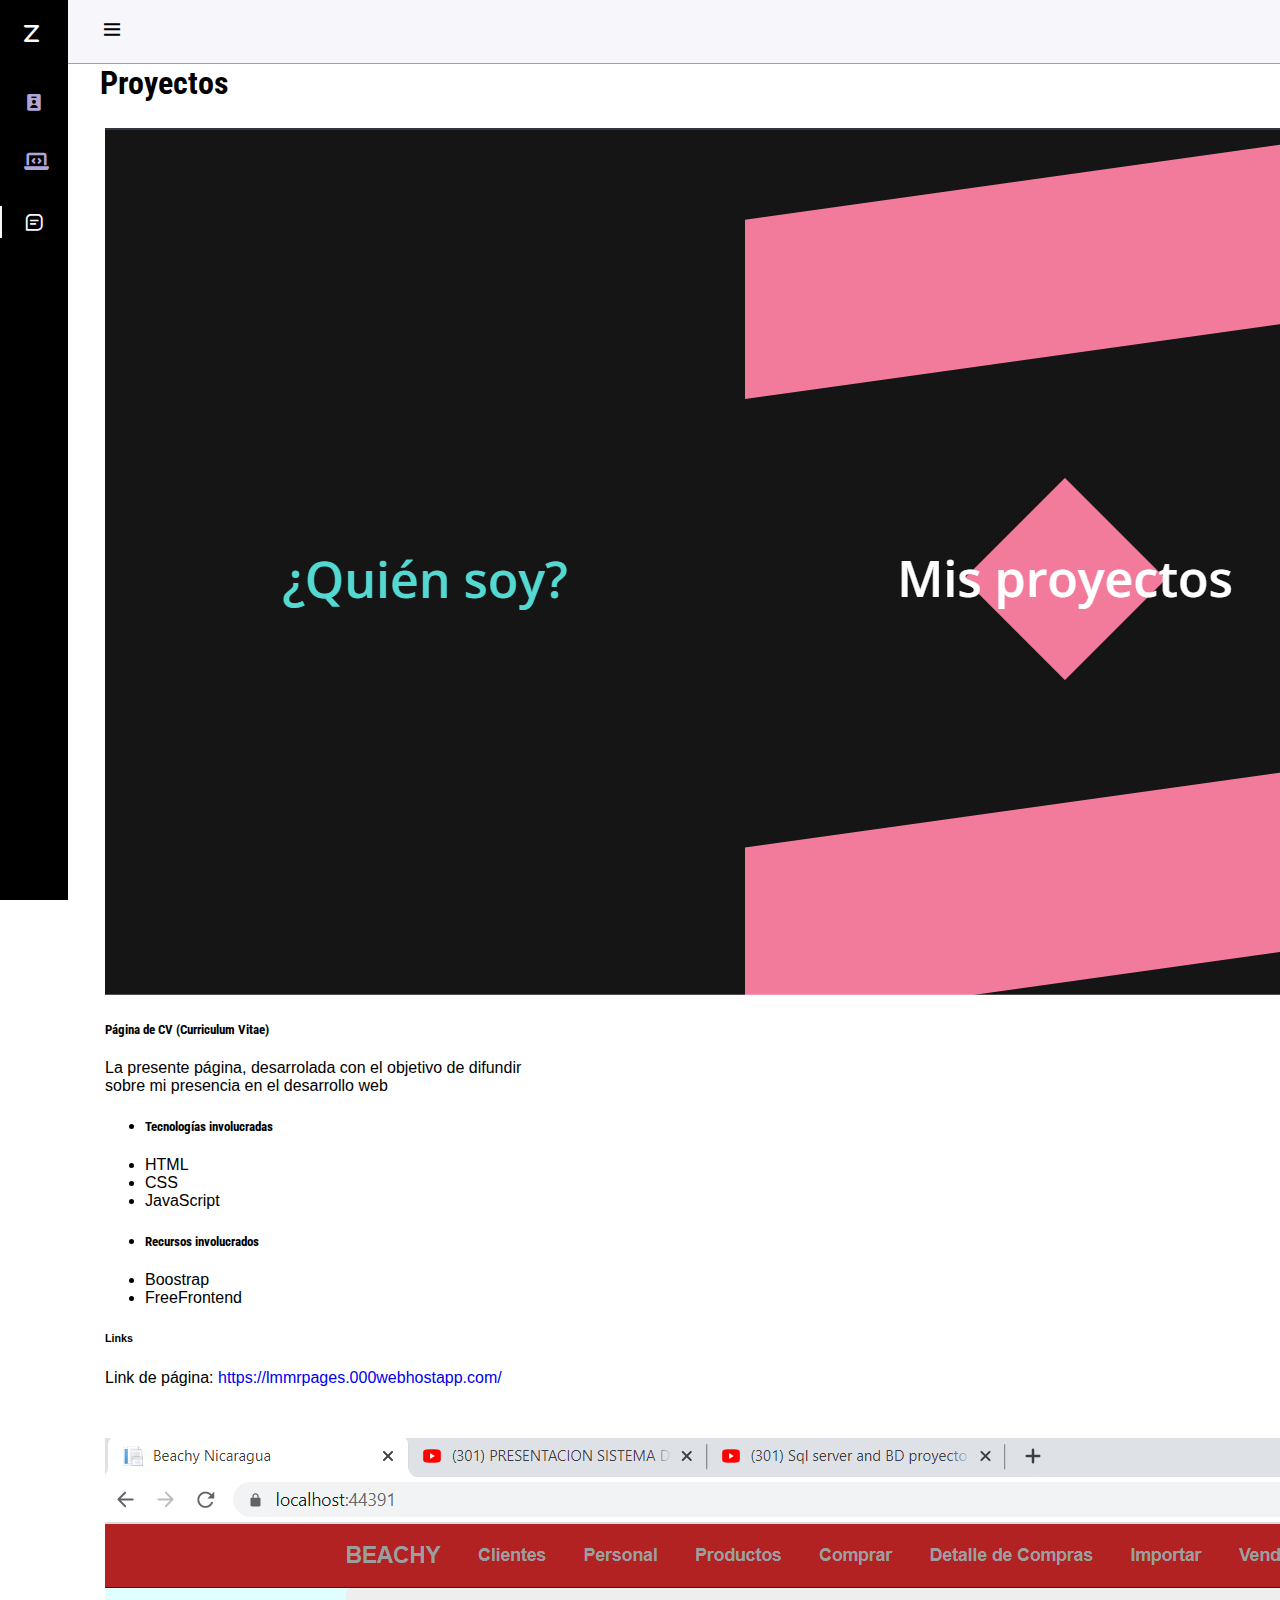
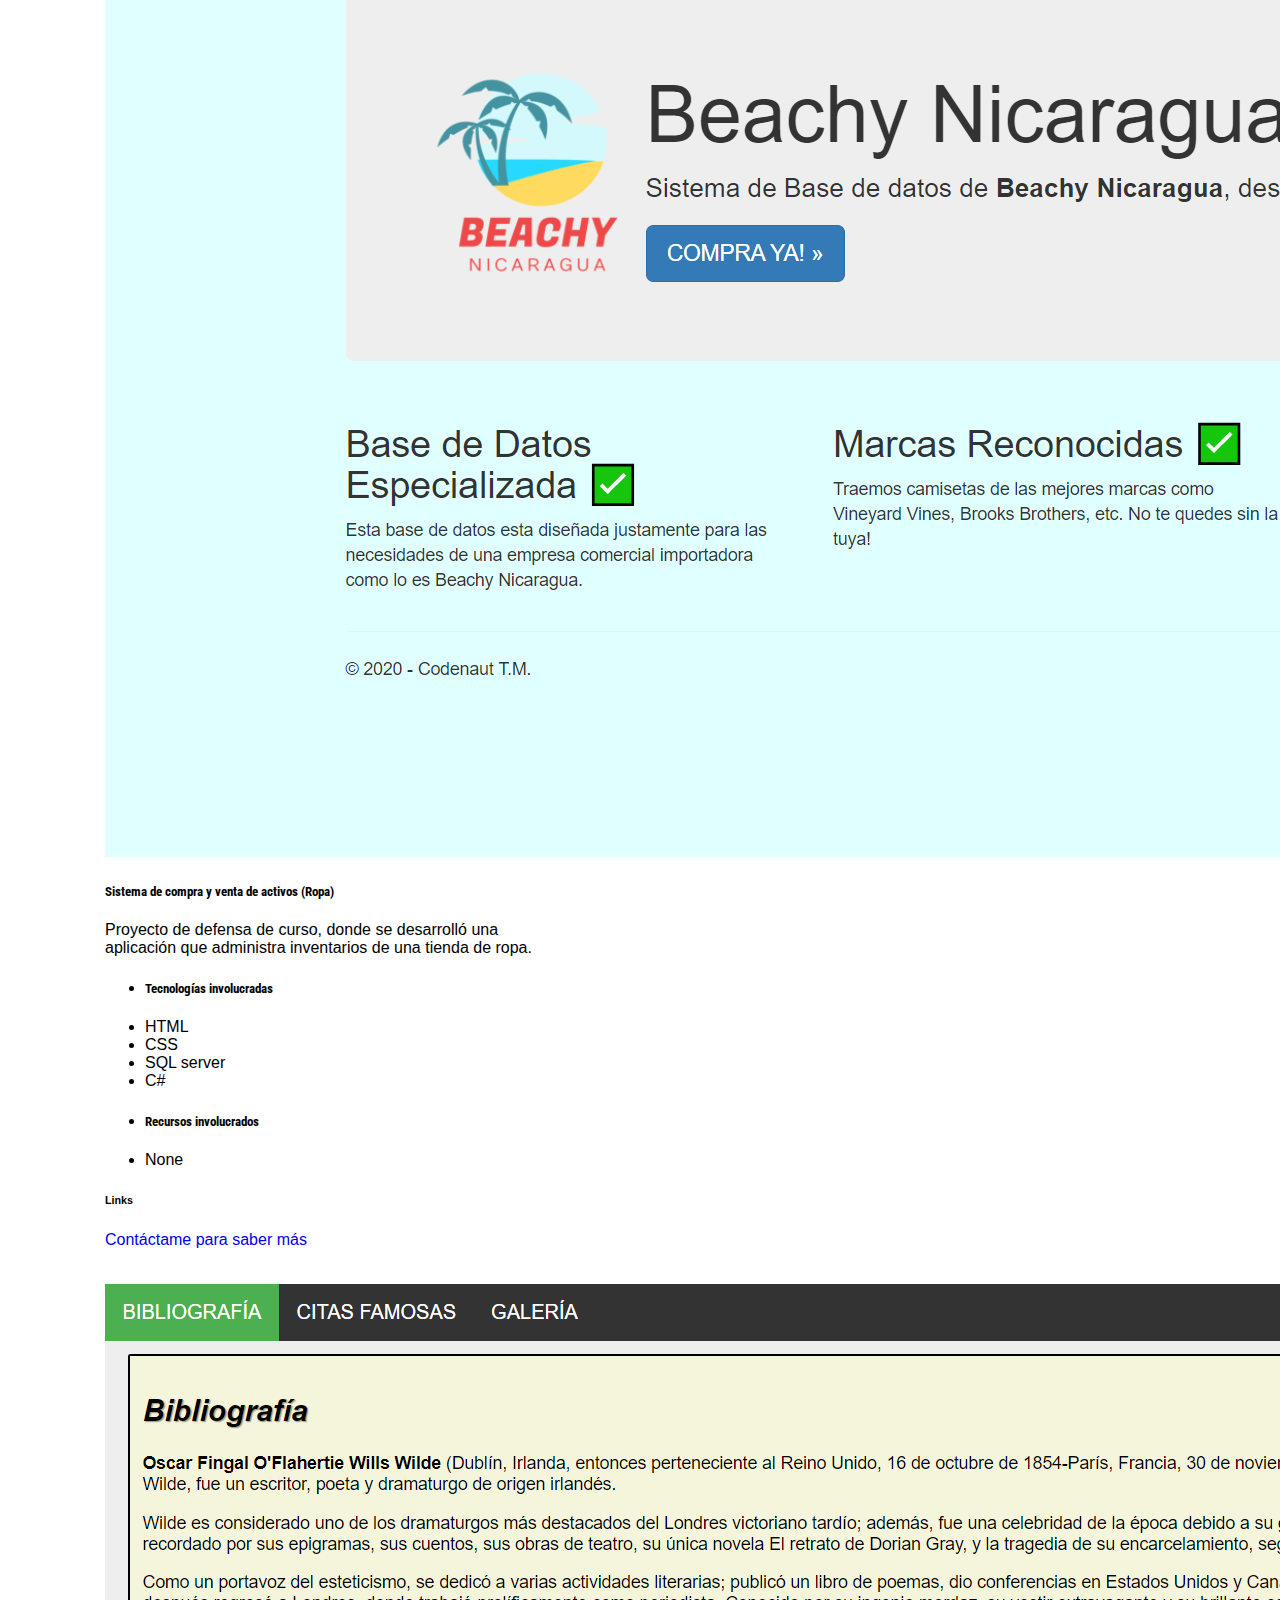
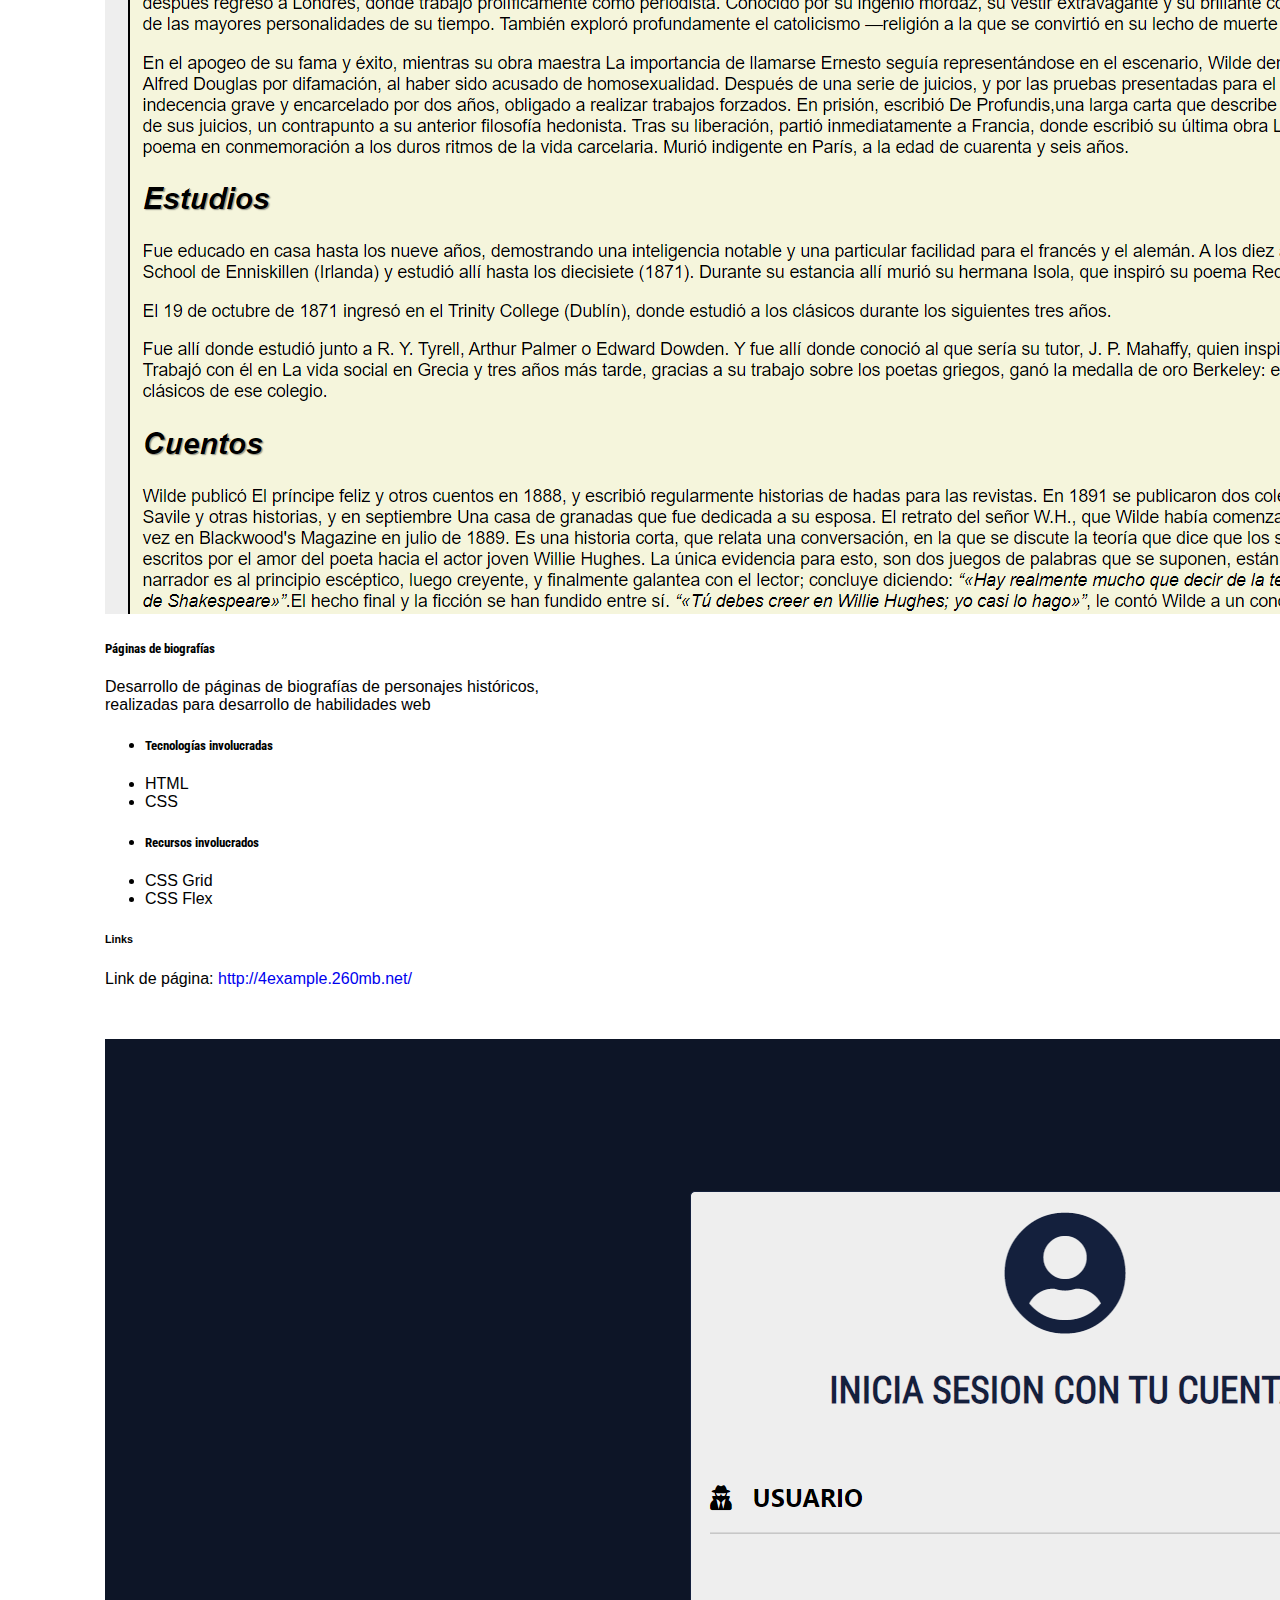
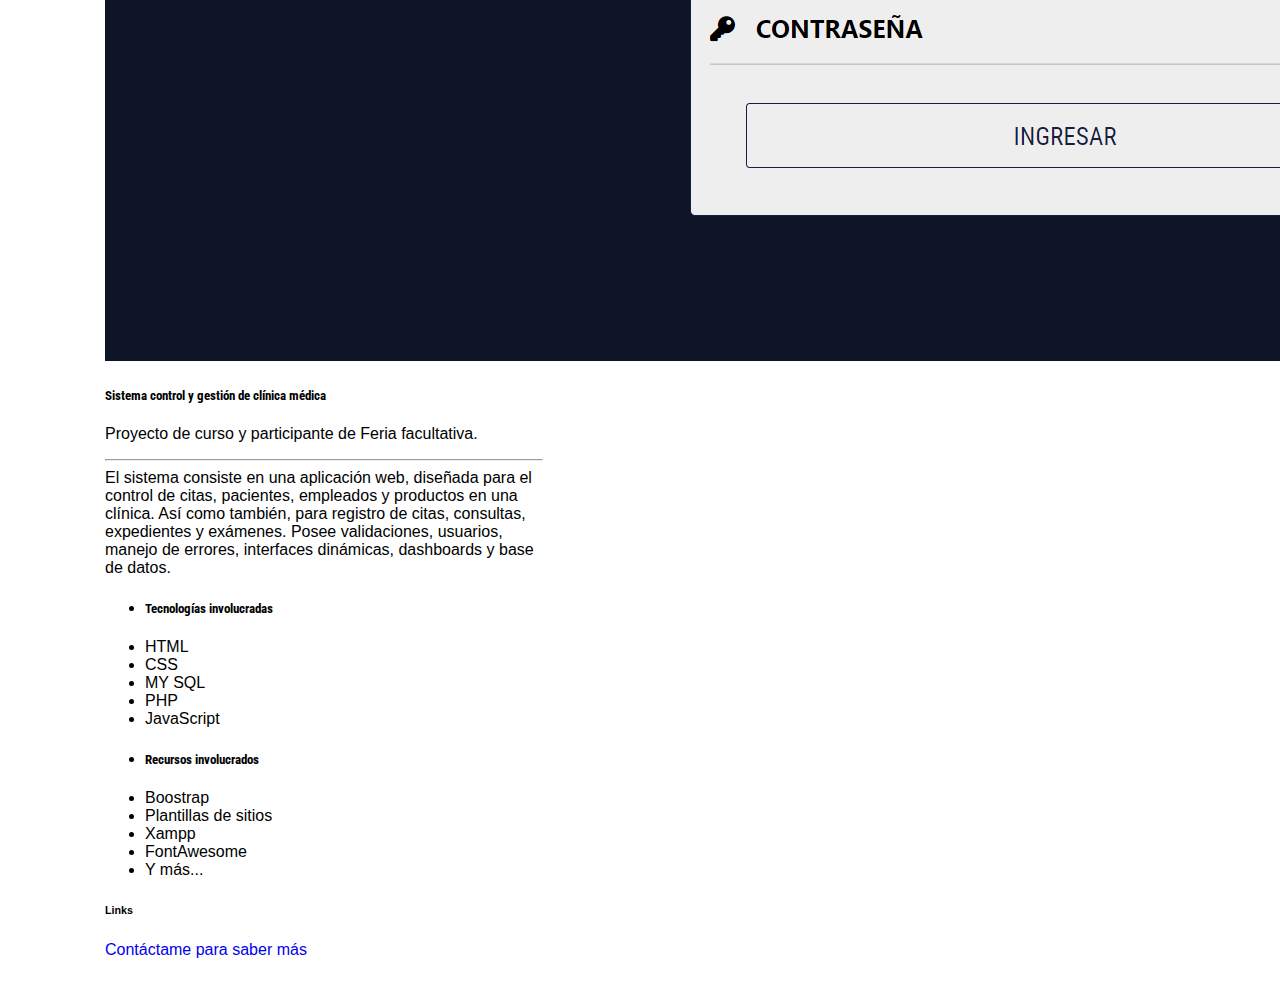
==== Proyects.html @ c34e7e28 "V1" ====
<!DOCTYPE html>
<html lang="en">
<head>
    <meta charset="UTF-8">
    <meta http-equiv="X-UA-Compatible" content="IE=edge">
    <meta name="viewport" content="width=device-width, initial-scale=1.0">
    <title>Proyectos</title>
    <!--Boostrap-->
    <!-- CSS only -->
    <link href="https://cdn.jsdelivr.net/npm/bootstrap@5.2.0-beta1/dist/css/bootstrap.min.css" rel="stylesheet" integrity="sha384-0evHe/X+R7YkIZDRvuzKMRqM+OrBnVFBL6DOitfPri4tjfHxaWutUpFmBp4vmVor" crossorigin="anonymous">
    <link rel="stylesheet" href="https://cdnjs.cloudflare.com/ajax/libs/jquery/3.2.1/jquery.min.js">
    <link rel="stylesheet" href="https://cdn.jsdelivr.net/npm/bootstrap@5.0.0-beta1/dist/js/bootstrap.bundle.min.js">
    <link rel="stylesheet" href="https://cdn.jsdelivr.net/npm/boxicons@latest/css/boxicons.min.css">
    <!--Iconos-->
    <link rel="stylesheet" href="https://cdnjs.cloudflare.com/ajax/libs/font-awesome/6.1.1/css/all.min.css">
    
    <!--Styles customs-->
    <link rel="stylesheet" href="stylewho.css">
    <!--Fonts-->
    <link rel="preconnect" href="https://fonts.googleapis.com">
    <link rel="preconnect" href="https://fonts.gstatic.com" crossorigin>
    <link href="https://fonts.googleapis.com/css2?family=Roboto+Condensed:wght@400;700&display=swap" rel="stylesheet">
</head>
<body id="body-pd">
  <header class="header" id="header" style="border-bottom: 1px solid rgb(160, 160, 160) ;">
      <div class="header_toggle"> <i class='bx bx-menu' id="header-toggle"></i> </div>
  </header>
  <div class="l-navbar" id="nav-bar">
    <nav class="nav">
        <div> <a href="index.html" class="nav_logo"> <i class="fa-solid fa-z nav_icon" style="color: white;"></i> <span class="nav_logo-name">ukhu</span> </a>
            <div class="nav_list"> 
                <a href="Who.html" class="nav_link"> <i class='bx bxs-user-badge nav_icon'></i> <span class="nav_name">Who am I?</span> </a> 
                <a href="Proyects.html" class="nav_link" > <i class="fa-solid fa-laptop-code nav_icon"></i></i> <span class="nav_name">Proyects</span> </a> 
                <a href="Contact.html" class="nav_link active"> <i class='bx bx-message-square-detail nav_icon'></i> <span class="nav_name">Contact me</span> </a> 
    </nav>
  </div>
    <h1>Proyectos</h1>
    <!--Main content-->
    <div class="container-fluid row">
        <div class="col-md-1">

        </div>
        <div class="card col-12 col-md-4">
            <img src="Img/P1.png" class="card-img-top" alt="Proyecto 1">
            <div class="card-body">
              <h5 class="card-title">Página de CV (Curriculum Vitae)</h5>
              <p class="card-text">La presente página, desarrolada con el objetivo de difundir sobre mi presencia en el desarrollo web</p>
            </div>
            
            <ul class="list-group list-group-flush">
                
                <li class="list-group-item"><h5 class="card-title">Tecnologías involucradas</h5></li>
                <li class="list-group-item">HTML</li>
                <li class="list-group-item">CSS</li>
                <li class="list-group-item">JavaScript</li>
                <li class="list-group-item"><h5 class="card-title">Recursos involucrados</h5></li>
                <li class="list-group-item">Boostrap</li>
                <li class="list-group-item">FreeFrontend</li>

            </ul>
            <div class="card-body">
                <h6 class="card-title">Links</h6>
              <p>Link de página: <a href="https://lmmrpages.000webhostapp.com/" class="card-link">https://lmmrpages.000webhostapp.com/</a></p>
            </div>
        </div>
        <div class="col-md-1">

        </div>
        <div class="card  col-12 col-md-4">
        <img src="Img/IMG.png" class="card-img-top" alt="Proyecto 2">
        <div class="card-body">
            <h5 class="card-title">Sistema de compra y venta de activos (Ropa)</h5>
            <p class="card-text">Proyecto de defensa de curso, donde se desarrolló una aplicación que administra inventarios de una tienda de ropa.</p>
        </div>
        <ul class="list-group list-group-flush">
            <li class="list-group-item"><h5 class="card-title">Tecnologías involucradas</h5></li>
                <li class="list-group-item">HTML</li>
                <li class="list-group-item">CSS</li>
                <li class="list-group-item">SQL server</li>
                <li class="list-group-item">C#</li>
                <li class="list-group-item"><h5 class="card-title">Recursos involucrados</h5></li>
                <li class="list-group-item">None</li>
        </ul>
        <div class="card-body">
            <h6 class="card-title">Links</h6>
            <a href="Contact.html" class="card-link">Contáctame para saber más</a>
        </div>
        </div>

    </div>
    <div class="container-fluid row">
        <div class="col-md-1">

        </div>
        <div class="card col-12 col-md-4">
            <img src="Img/Páginas.png" class="card-img-top" alt="Proyecto 3">
            <div class="card-body">
              <h5 class="card-title">Páginas de biografías</h5>
              <p class="card-text">Desarrollo de páginas de biografías de personajes históricos, realizadas para desarrollo de habilidades web</p>
            </div>
            
            <ul class="list-group list-group-flush">
                
                <li class="list-group-item"><h5 class="card-title">Tecnologías involucradas</h5></li>
                <li class="list-group-item">HTML</li>
                <li class="list-group-item">CSS</li>
                <li class="list-group-item"><h5 class="card-title">Recursos involucrados</h5></li>
                <li class="list-group-item">CSS Grid</li>
                <li class="list-group-item">CSS Flex</li>

            </ul>
            <div class="card-body">
                <h6 class="card-title">Links</h6>
              <p>Link de página: <a href="http://4example.260mb.net/" class="card-link">http://4example.260mb.net/</a></p>
            </div>
        </div>
        <div class="col-md-1">

        </div>
        <div class="card  col-12 col-md-4">
        <img src="Img/SistemaClinica.png" class="card-img-top" alt="Proyecto 4">
        <div class="card-body">
            <h5 class="card-title">Sistema control y gestión de clínica médica</h5>
            <p class="card-text">Proyecto de curso y participante de Feria facultativa. <hr>
            El sistema consiste en una aplicación web, diseñada para el control de citas, pacientes, empleados y productos en una clínica. Así como también, para registro de citas, consultas,
        expedientes y exámenes. Posee validaciones, usuarios, manejo de errores, interfaces dinámicas, dashboards y base de datos.</p>
        </div>
        <ul class="list-group list-group-flush">
            <li class="list-group-item"><h5 class="card-title">Tecnologías involucradas</h5></li>
                <li class="list-group-item">HTML</li>
                <li class="list-group-item">CSS</li>
                <li class="list-group-item">MY SQL</li>
                <li class="list-group-item">PHP</li>
                <li class="list-group-item">JavaScript</li>
                <li class="list-group-item"><h5 class="card-title">Recursos involucrados</h5></li>
                <li class="list-group-item">Boostrap</li>
                <li class="list-group-item">Plantillas de sitios</li>
                <li class="list-group-item">Xampp</li>
                <li class="list-group-item">FontAwesome</li>
                <li class="list-group-item">Y más...</li>
        </ul>
        <div class="card-body">
            <h6 class="card-title">Links</h6>
            <a href="/Contact.html" class="card-link">Contáctame para saber más</a>
        </div>
        </div>

    </div>
    <!-- JavaScript Bundle with Popper -->
    <script src="https://cdn.jsdelivr.net/npm/bootstrap@5.2.0-beta1/dist/js/bootstrap.bundle.min.js" integrity="sha384-pprn3073KE6tl6bjs2QrFaJGz5/SUsLqktiwsUTF55Jfv3qYSDhgCecCxMW52nD2" crossorigin="anonymous"></script>
    <script src="script.js"></script>
</body>
</html>
---- stylewho.css ----
*, nav{
    font-family: 'Open Sans', sans-serif;
    text-decoration: none;
}
body h1,h2,h3,h4,h5{
    font-family: 'Roboto Condensed', sans-serif;
    font-weight: bold
}

ul li p{
    font-weight: lighter;
}
@import url("https://fonts.googleapis.com/css2?family=Nunito:wght@400;600;700&display=swap");:root{--header-height: 3rem;--nav-width: 68px;--first-color: black;--first-color-light: #AFA5D9;--white-color: #F7F6FB;--body-font: 'Nunito', sans-serif;--normal-font-size: 1rem;--z-fixed: 100}*,::before,::after{box-sizing: border-box}body{position: relative;margin: var(--header-height) 0 0 0;padding: 0 1rem;font-family: var(--body-font);font-size: var(--normal-font-size);transition: .5s}a{text-decoration: none}.header{width: 100%;height: var(--header-height);position: fixed;top: 0;left: 0;display: flex;align-items: center;justify-content: space-between;padding: 0 1rem;background-color: var(--white-color);z-index: var(--z-fixed);transition: .5s}.header_toggle{color: var(--first-color);font-size: 1.5rem;cursor: pointer}.header_img{width: 35px;height: 35px;display: flex;justify-content: center;border-radius: 50%;overflow: hidden}.header_img img{width: 40px}.l-navbar{position: fixed;top: 0;left: -30%;width: var(--nav-width);height: 100vh;background-color: var(--first-color);padding: .5rem 1rem 0 0;transition: .5s;z-index: var(--z-fixed)}.nav{height: 100%;display: flex;flex-direction: column;justify-content: space-between;overflow: hidden}.nav_logo, .nav_link{display: grid;grid-template-columns: max-content max-content;align-items: center;column-gap: 1rem;padding: .5rem 0 .5rem 1.5rem}.nav_logo{margin-bottom: 2rem}.nav_logo-icon{font-size: 1.25rem;color: var(--white-color)}.nav_logo-name{color: var(--white-color);font-weight: 700}.nav_link{position: relative;color: var(--first-color-light);margin-bottom: 1.5rem;transition: .3s}.nav_link:hover{color: var(--white-color)}.nav_icon{font-size: 1.25rem}.show{left: 0}.body-pd{padding-left: calc(var(--nav-width) + 1rem)}.active{color: var(--white-color)}.active::before{content: '';position: absolute;left: 0;width: 2px;height: 32px;background-color: var(--white-color)}.height-100{height:100vh}@media screen and (min-width: 768px){body{margin: calc(var(--header-height) + 1rem) 0 0 0;padding-left: calc(var(--nav-width) + 2rem)}.header{height: calc(var(--header-height) + 1rem);padding: 0 2rem 0 calc(var(--nav-width) + 2rem)}.header_img{width: 40px;height: 40px}.header_img img{width: 45px}.l-navbar{left: 0;padding: 1rem 1rem 0 0}.show{width: calc(var(--nav-width) + 156px)}.body-pd{padding-left: calc(var(--nav-width) + 188px)}}
.columna{
    background-color: #eee;
    border: 1px solid black ;
    border-radius: 5px ;
    box-shadow: 2px 2px 2px 1px rgba(0, 0, 0, 0.2);
    
}
.uno{
    margin-top: 10px;
}
.dos{
    margin-top: 10px;
    margin-bottom: 10px;
}
.foot3r{
    background-color: #eee;
    border: 1px solid black ;
    border-radius: 5px ;
    box-shadow: 2px 2px 2px 1px rgba(0, 0, 0, 0.2);
    margin-bottom: 10px;
    color: black;
    height: auto;
    padding: 3px;
}
.fot{
    display: flex;
    justify-content: space-around;
}
.fot button{
    border: 1px solid black;
    border-radius: 5px;
    box-shadow: 2px 2px 2px 1px rgba(0, 0, 0, 0.2);
    transition: 1s;
}
ul a{
    text-decoration: none;
    color: black;
    font-size: 20px;
    transition: 1s;
}
ul a:hover{

    text-decoration: none;
    font-size: 25px;
    color: white;
    
    font-weight: bold;

}
ul button:hover{
    background-color: black;

}
.foot3r ul{
    list-style: none;
    padding: 0;
    margin: 0;
}
.nav a{
    transition: 1sg;
}
.nav a:hover{
    font-size: 20px;
    text-decoration: none;
}
.accordion-collapse{
    width: 100%;
    transition: 1s;
}
.accordion{
    box-shadow: 4px 4px 4px 0.5px rgba(0, 0, 0, 0.2);
}
.accordion-collapse:hover{
    font-size: 16.5px;
}
.card{
    width: 35vw;
    padding: 5px;
    margin-bottom: 25px;
    transition: 1s;
}
.card:hover{
    transform: scale(1.01);
    box-shadow: 2px 2px 2px 1px rgba(0, 0, 0, 0.2);
}
.BasicInfo li{
    font-size: 16px;
    list-style-type: none;
    
}
@media only screen and (min-width: 768px){
}
@media only screen and (max-width: 500px){
    .disapear{
        max-width: 0px;
        margin: 0;
        padding: 0;
    }
    .card{
        width: 100vw;
        margin-bottom: 10px;
        
    }
    .foot3r, .dos{
        max-width: 95%;
    }
}
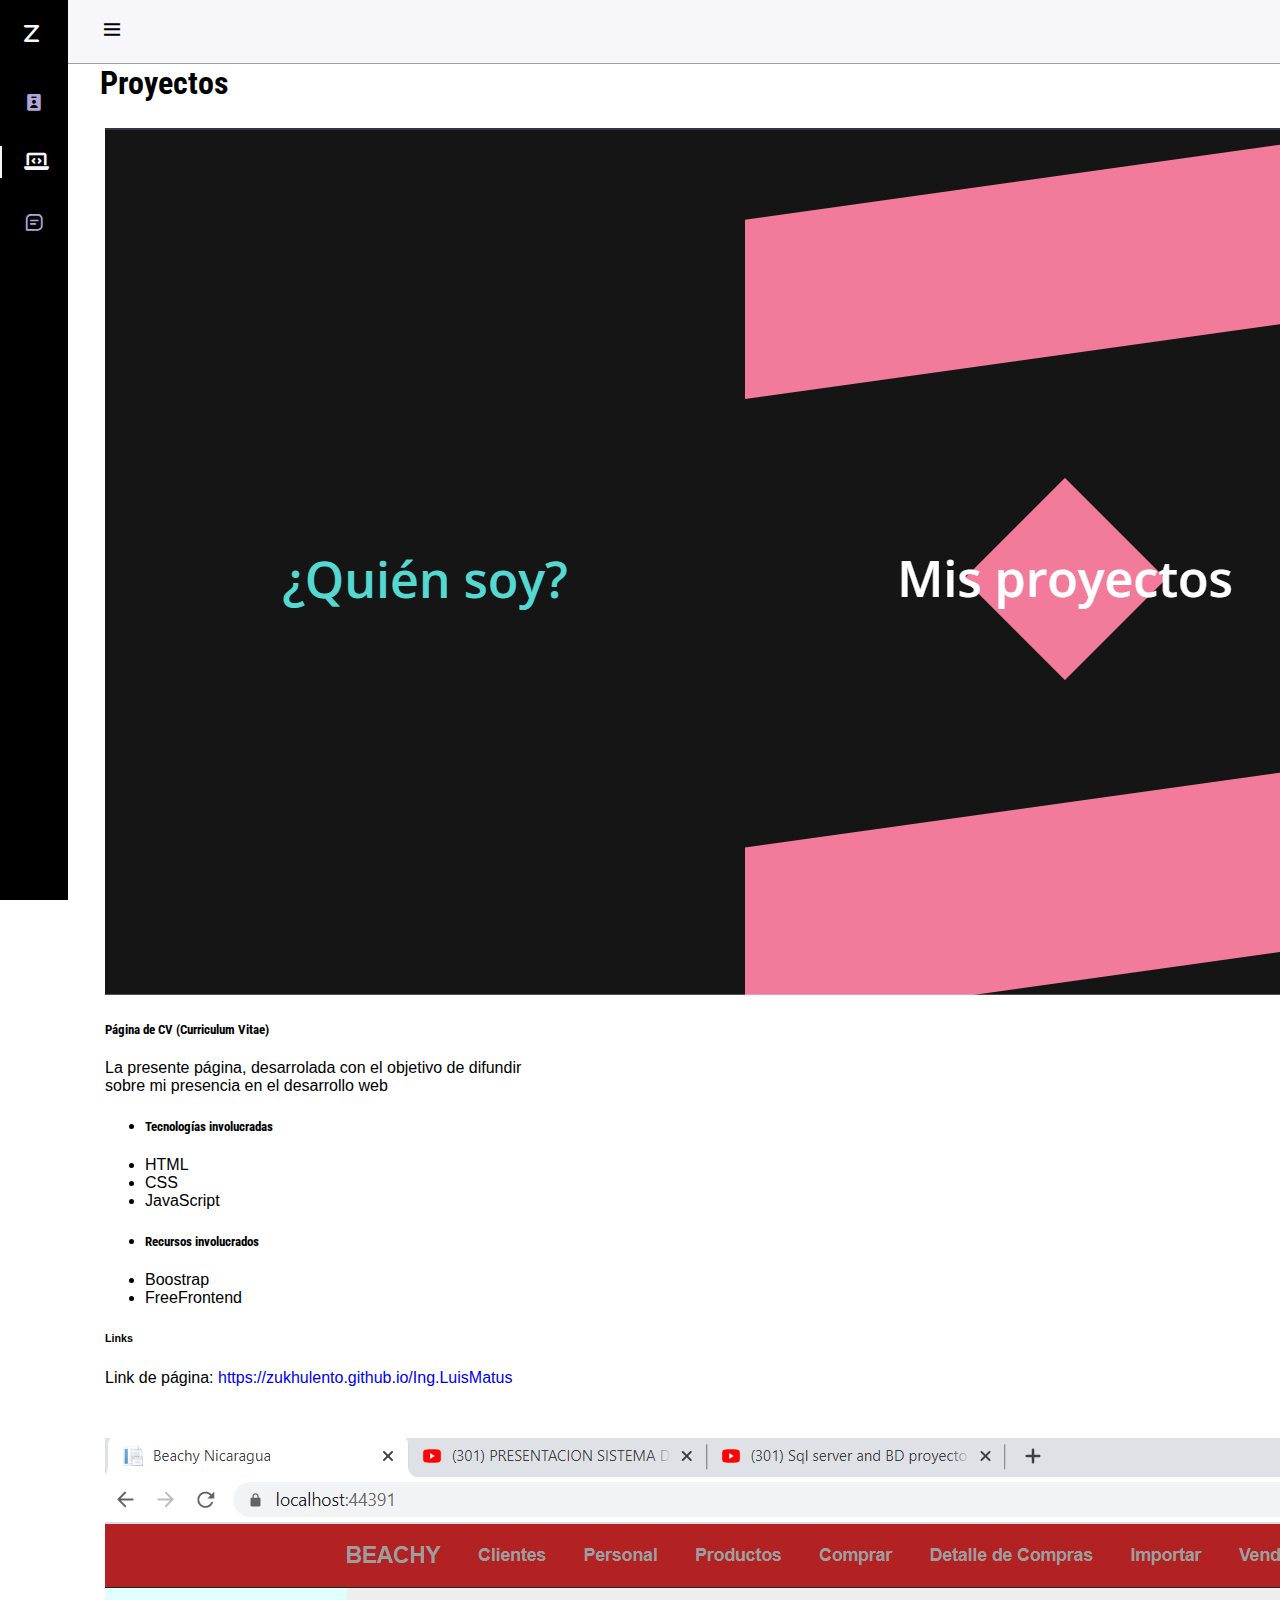
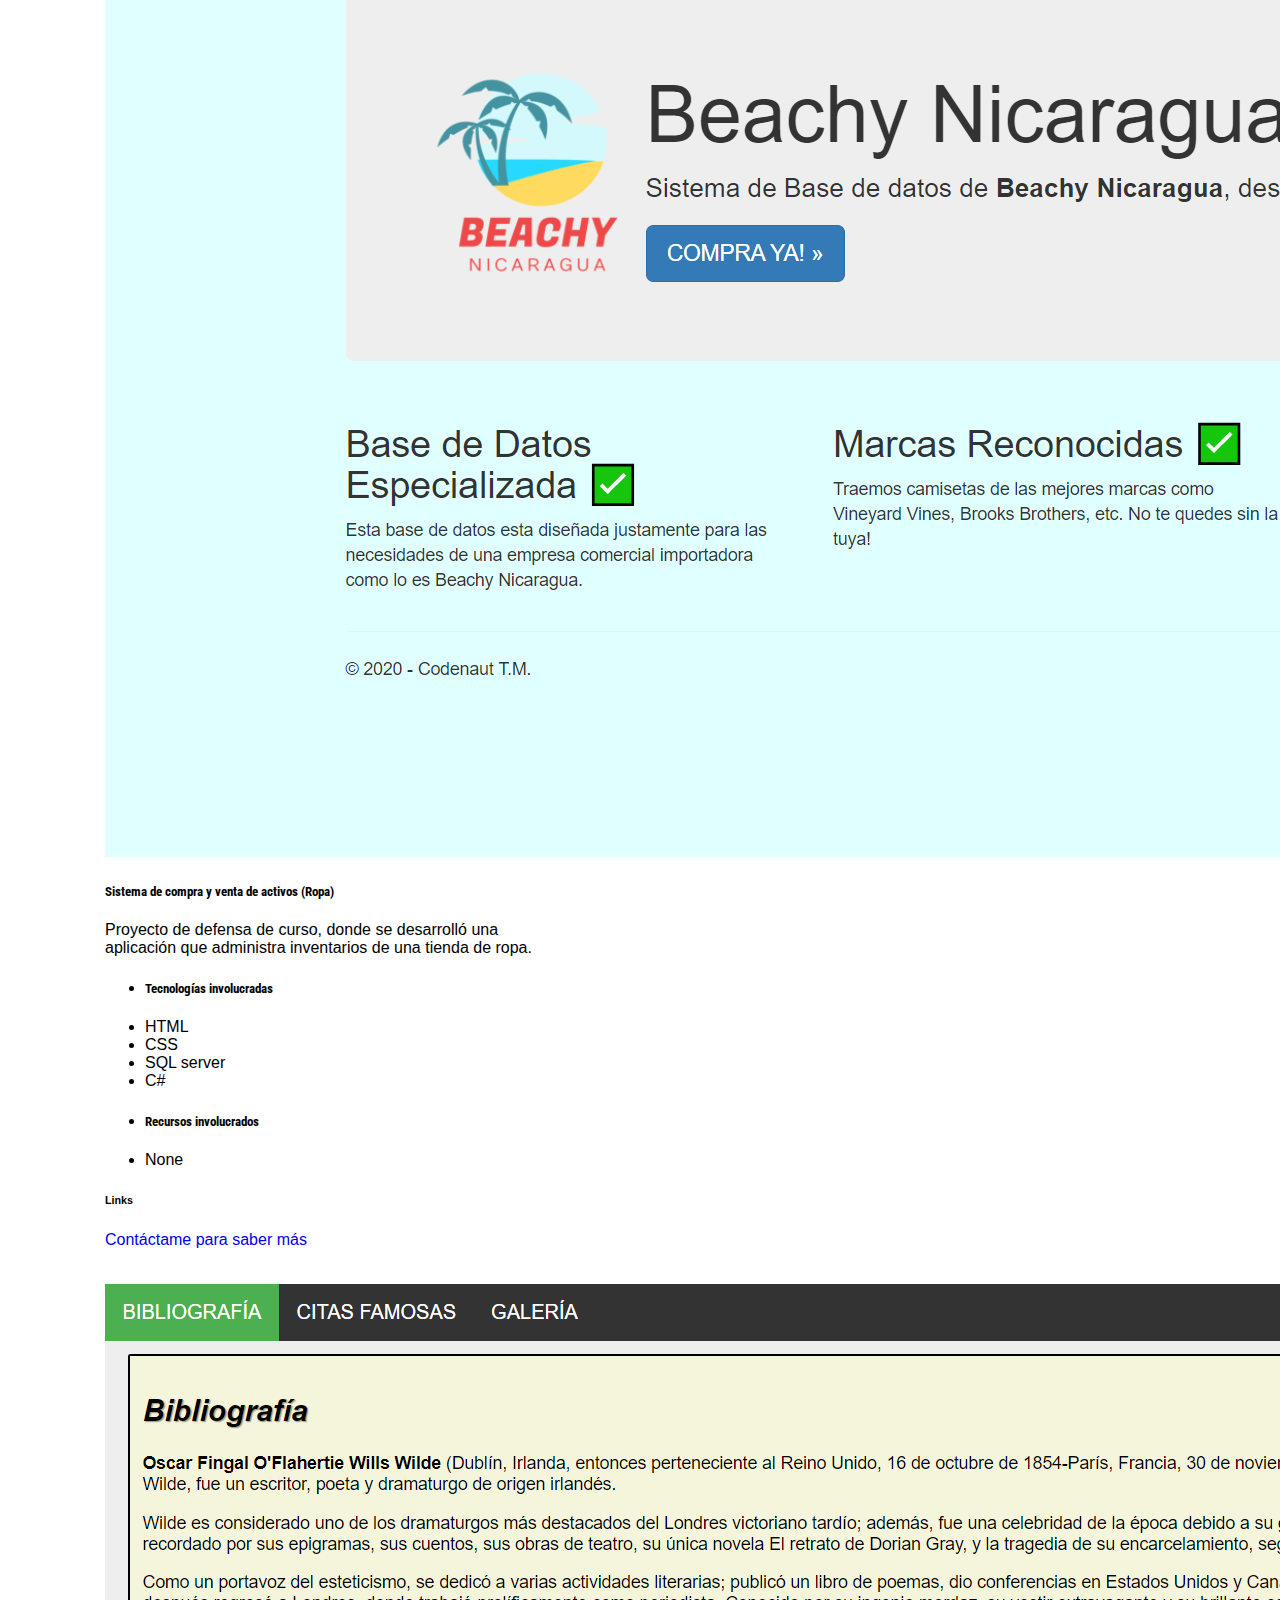
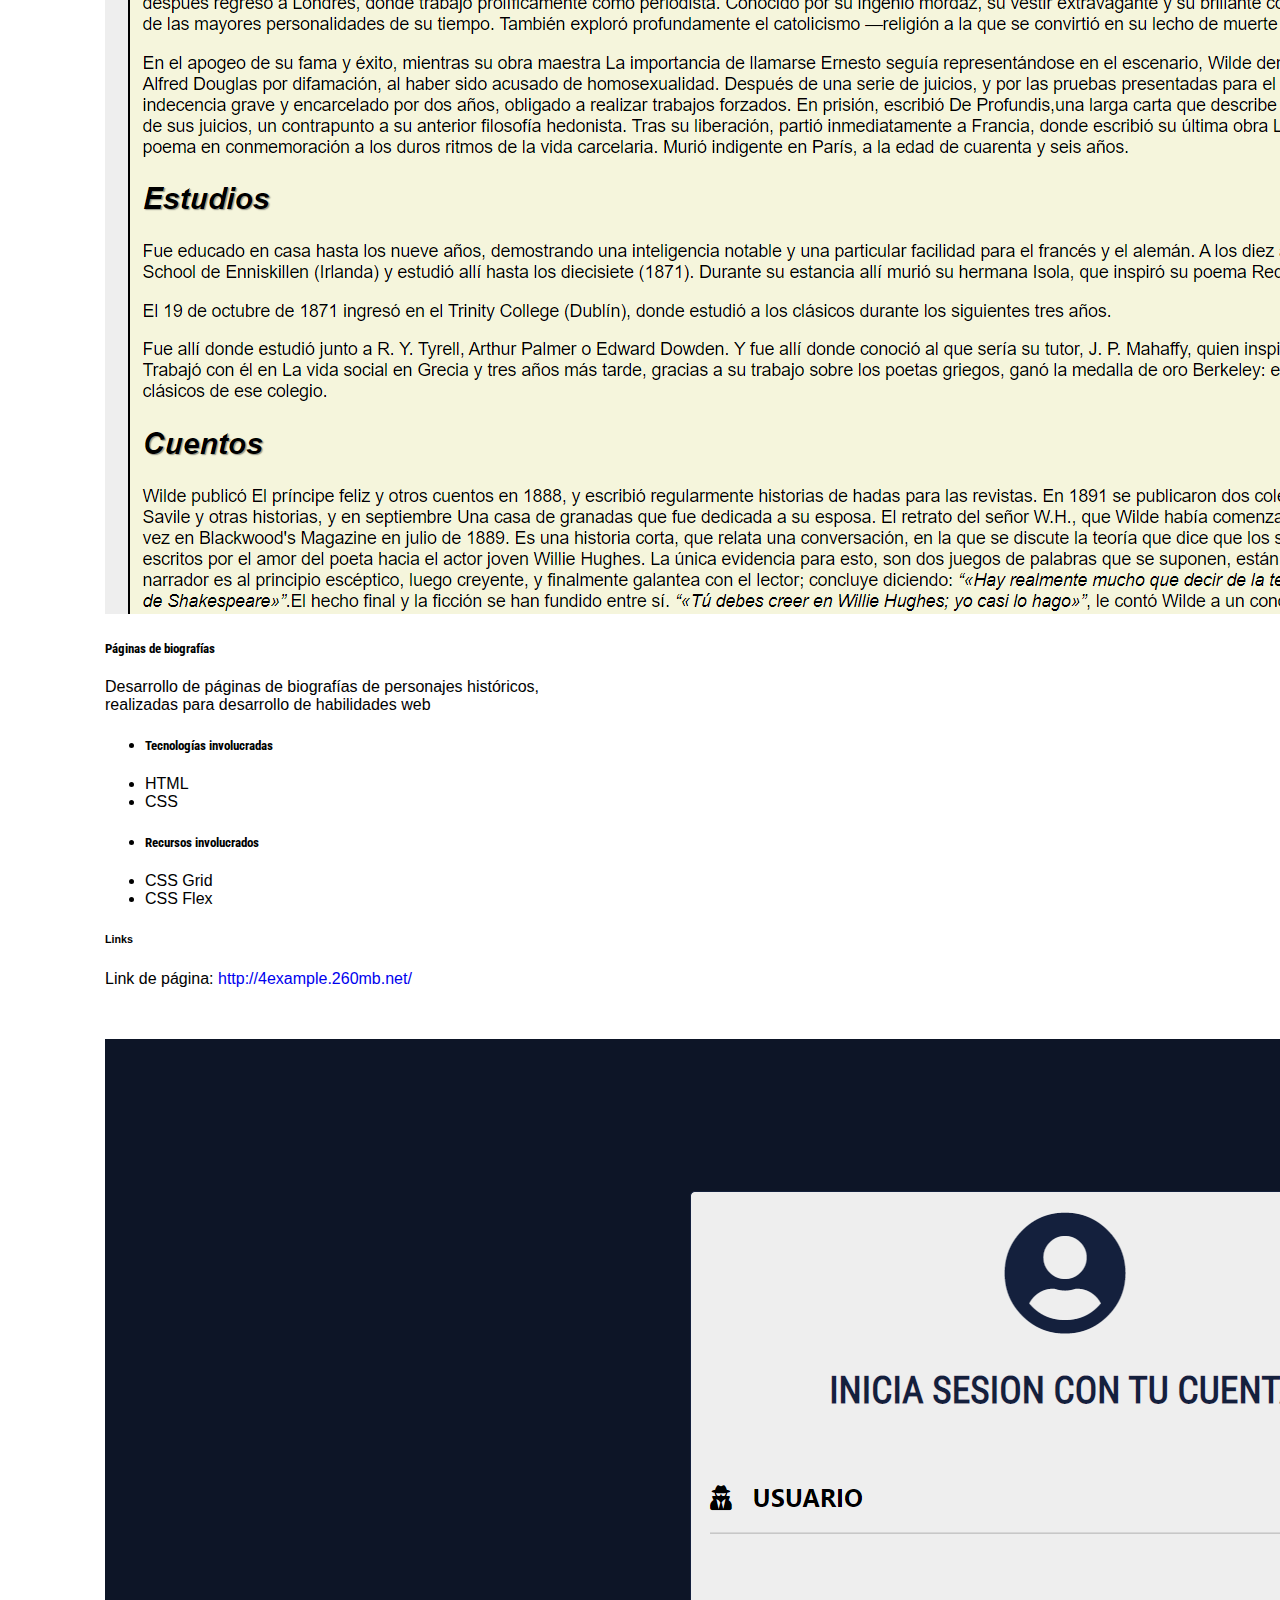
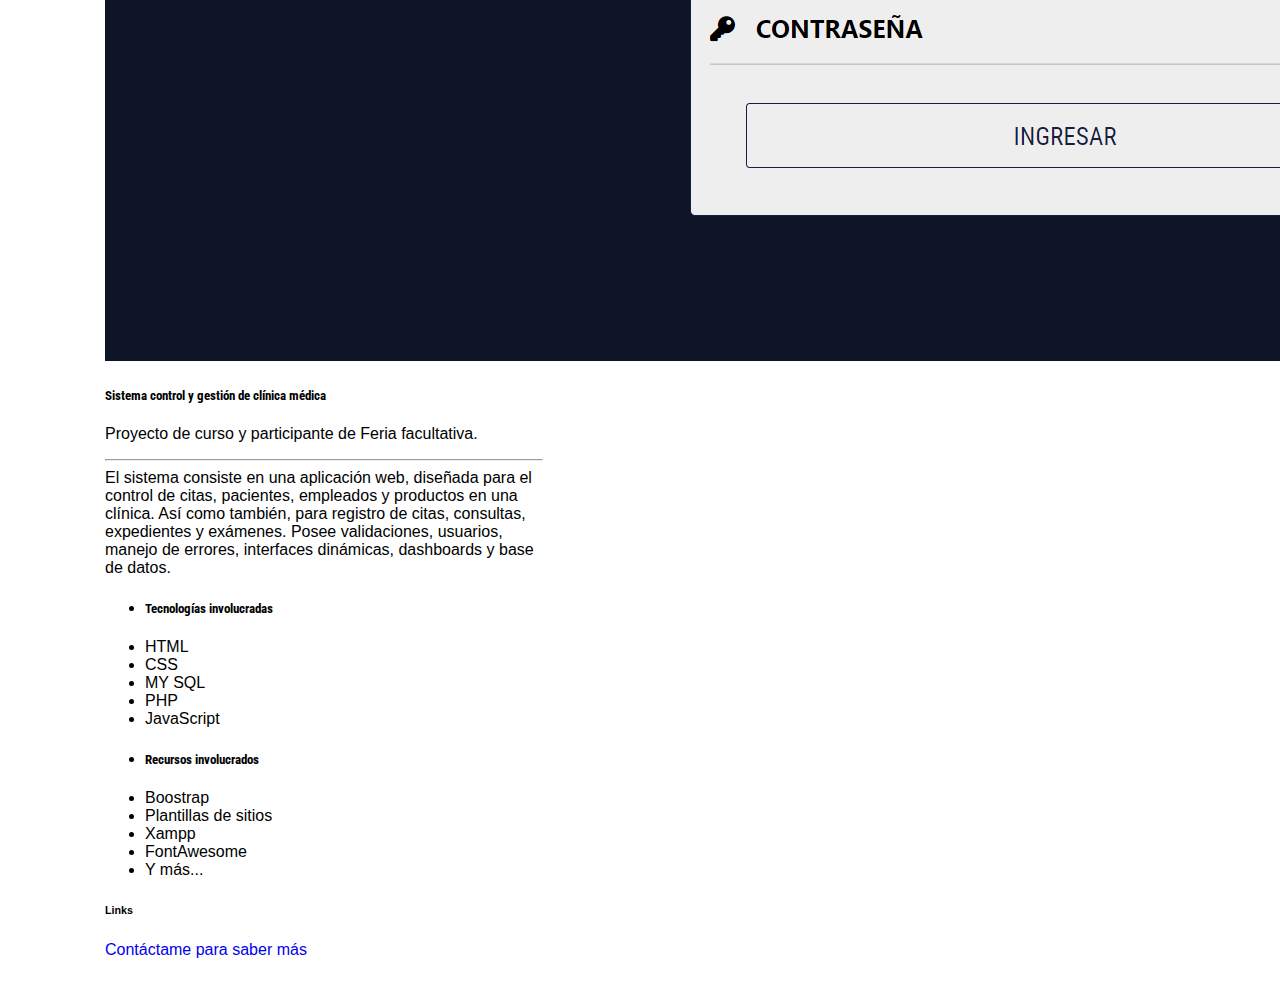
==== commit 786b8302: "Update Proyects.html" ====
--- a/Proyects.html
+++ b/Proyects.html
@@ -30,8 +30,8 @@
         <div> <a href="index.html" class="nav_logo"> <i class="fa-solid fa-z nav_icon" style="color: white;"></i> <span class="nav_logo-name">ukhu</span> </a>
             <div class="nav_list"> 
                 <a href="Who.html" class="nav_link"> <i class='bx bxs-user-badge nav_icon'></i> <span class="nav_name">Who am I?</span> </a> 
-                <a href="Proyects.html" class="nav_link" > <i class="fa-solid fa-laptop-code nav_icon"></i></i> <span class="nav_name">Proyects</span> </a> 
-                <a href="Contact.html" class="nav_link active"> <i class='bx bx-message-square-detail nav_icon'></i> <span class="nav_name">Contact me</span> </a> 
+                <a href="Proyects.html" class="nav_link active"  > <i class="fa-solid fa-laptop-code nav_icon"></i></i> <span class="nav_name">Proyects</span> </a> 
+                <a href="Contact.html" class="nav_link "> <i class='bx bx-message-square-detail nav_icon'></i> <span class="nav_name">Contact me</span> </a> 
     </nav>
   </div>
     <h1>Proyectos</h1>
@@ -60,7 +60,7 @@
             </ul>
             <div class="card-body">
                 <h6 class="card-title">Links</h6>
-              <p>Link de página: <a href="https://lmmrpages.000webhostapp.com/" class="card-link">https://lmmrpages.000webhostapp.com/</a></p>
+              <p>Link de página: <a href="https://zukhulento.github.io/Ing.LuisMatus" class="card-link">https://zukhulento.github.io/Ing.LuisMatus</a></p>
             </div>
         </div>
         <div class="col-md-1">
